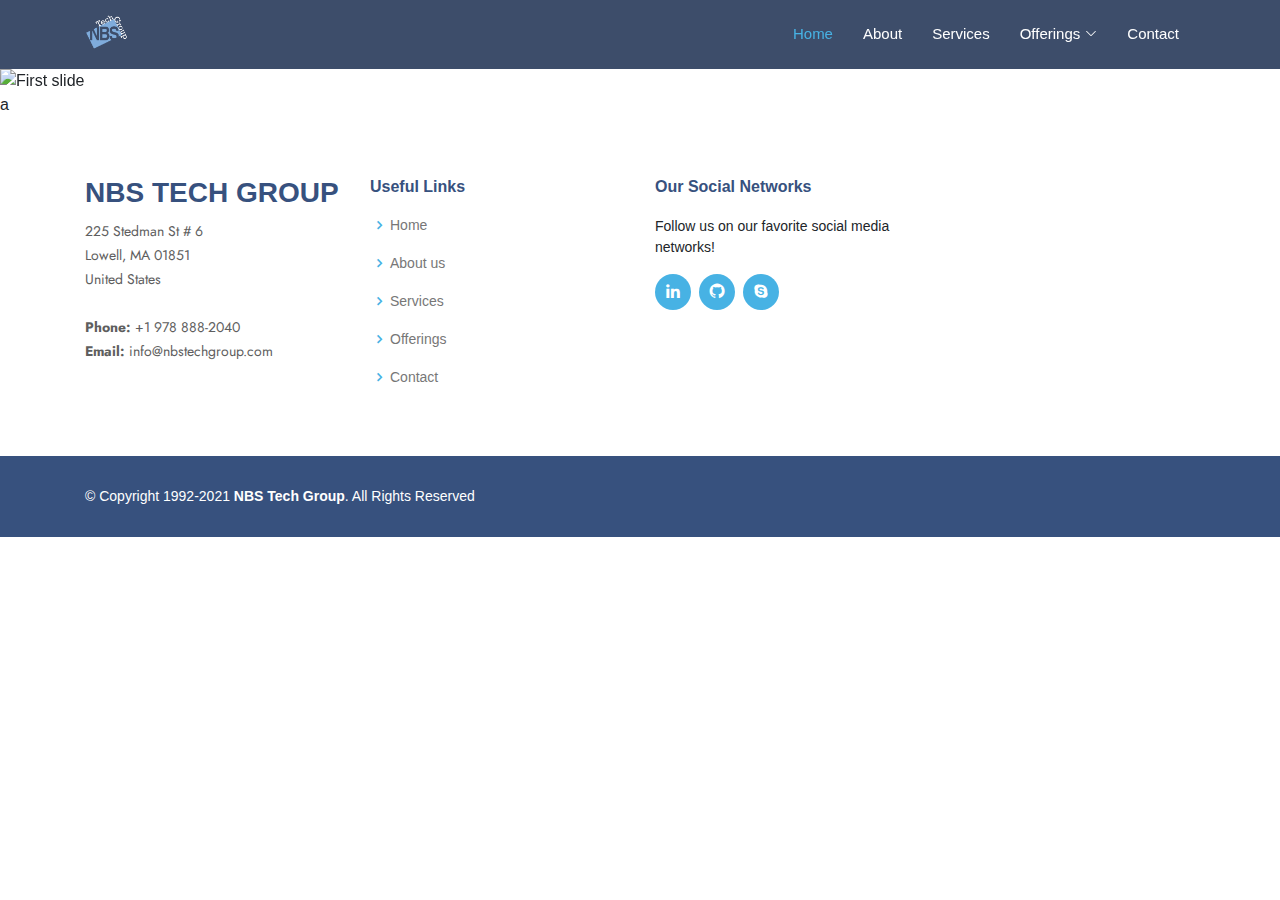
==== v3mar/index.html @ 7b172de6 "First commit" ====
<!DOCTYPE html>
<html lang="en">

<head>
  <meta charset="utf-8">
  <meta content="width=device-width, initial-scale=1.0" name="viewport">

  <title>NBS Tech Group</title>
  <meta content="" name="description">
  <meta content="" name="keywords">

  <!-- Favicons -->
  <link href="assets/img/favicon.png" rel="icon">
  <link href="assets/img/apple-touch-icon.png" rel="apple-touch-icon">

  <!-- Google Fonts -->
  <link href="https://fonts.googleapis.com/css?family=Open+Sans:300,300i,400,400i,600,600i,700,700i|Jost:300,300i,400,400i,500,500i,600,600i,700,700i|Poppins:300,300i,400,400i,500,500i,600,600i,700,700i" rel="stylesheet">

  <!-- Vendor CSS Files -->
  <link href="assets/vendor/aos/aos.css" rel="stylesheet">
  <link href="assets/vendor/bootstrap/css/bootstrap.min.css" rel="stylesheet">
  <link href="assets/vendor/bootstrap-icons/bootstrap-icons.css" rel="stylesheet">
  <link href="assets/vendor/boxicons/css/boxicons.min.css" rel="stylesheet">
  <link href="assets/vendor/glightbox/css/glightbox.min.css" rel="stylesheet">
  <link href="assets/vendor/remixicon/remixicon.css" rel="stylesheet">
  <link href="assets/vendor/swiper/swiper-bundle.min.css" rel="stylesheet">

  <!-- Template Main CSS File -->
  <link href="assets/css/style.css" rel="stylesheet">
<body>

  <!-- ======= Header ======= -->
  <header id="header" class="fixed-top ">
    <div class="container d-flex align-items-center">


      <a href="index.html" class="logo me-auto"><img src="assets/img/logo.png" alt="" class="img-fluid"></a>

      <nav id="navbar" class="navbar">
        <ul>
          <li><a class="nav-link scrollto active" href="#hero">Home</a></li>
          <li><a class="nav-link scrollto" href="about.html">About</a></li>
          <li><a class="nav-link scrollto" href="services.html">Services</a></li>
          <li class="dropdown"><a href="#"><span>Offerings</span> <i class="bi bi-chevron-down"></i></a>
            <ul>
              <li><a href="#">Network</a></li>
              <li><a href="#">DataCenter</a></li>
              <li><a href="#">Security</a></li>
            </ul>
          </li>
          <li><a class="nav-link scrollto" href="contact.html">Contact</a></li>
        </ul>
        <i class="bi bi-list mobile-nav-toggle"></i>
      </nav><!-- .navbar -->

    </div>
  </header><!-- End Header -->

  <!-- ======= Hero Section ======= -->
  <!-- <section id="hero" class="d-flex align-items-center">

    <div class="container">
      <div class="row">
        <div class="col-lg-6 d-flex flex-column justify-content-center pt-4 pt-lg-0 order-2 order-lg-1" data-aos="fade-up" data-aos-delay="200">
          <h1>Better Solutions For Your Business</h1>
        </div>
        <div class="col-lg-6 order-1 order-lg-2 hero-img" data-aos="zoom-in" data-aos-delay="200">
          <img src="assets/img/hero-img.png" class="img-fluid animated" alt="">
        </div>
      </div>
    </div>

  </section> End Hero -->
  <div id="carouselExampleIndicators" class="carousel slide" data-ride="carousel">
    <ol class="carousel-indicators">
        <li data-target="#carouselExampleIndicators" data-slide-to="0" class="active"></li>
        <li data-target="#carouselExampleIndicators" data-slide-to="1"></li>
        <li data-target="#carouselExampleIndicators" data-slide-to="2"></li>
    </ol>
    <div class="carousel-inner">
        <div class="carousel-item active">
            <img class="d-block w-100" src="https://placeimg.com/1080/500/animals" alt="First slide">
            <div class="carousel-caption d-none d-md-block">
                <h5>My Caption Title (1st Image)</h5>
                <p>The whole caption will only show up if the screen is at least medium size.</p>
            </div>
        </div>
        <div class="carousel-item">
            <img class="d-block w-100" src="https://placeimg.com/1080/500/arch" alt="Second slide">
        </div>
        <div class="carousel-item">
            <img class="d-block w-100" src="https://placeimg.com/1080/500/nature" alt="Third slide">
        </div>
    </div>
    <a class="carousel-control-prev" href="#carouselExampleIndicators" role="button" data-slide="prev">
        <span class="carousel-control-prev-icon" aria-hidden="true"></span>
        <span class="sr-only">Previous</span>
    </a>
    <a class="carousel-control-next" href="#carouselExampleIndicators" role="button" data-slide="next">
      <span class="sr-only">Next</span>
      <span class="carousel-control-next-icon" aria-hidden="true"></span>
    </a>
</div>a
  <!-- ======= Footer ======= -->
  <footer id="footer">
    <div class="footer-top">
      <div class="container">
        <div class="row">

          <div class="col-lg-3 col-md-6 footer-contact">
            <h3>NBS Tech Group</h3>
            <p>
              225 Stedman St # 6 <br>
              Lowell, MA 01851<br>
              United States <br><br>
              <strong>Phone:</strong> +1 978 888-2040<br>
              <strong>Email:</strong> info@nbstechgroup.com<br>
            </p>
          </div>

          <div class="col-lg-3 col-md-6 footer-links">
            <h4>Useful Links</h4>
            <ul>
              <li><i class="bx bx-chevron-right"></i> <a href="index.html">Home</a></li>
              <li><i class="bx bx-chevron-right"></i> <a href="about.html">About us</a></li>
              <li><i class="bx bx-chevron-right"></i> <a href="services.html">Services</a></li>
              <li><i class="bx bx-chevron-right"></i> <a href="offerings.html">Offerings</a></li>
              <li><i class="bx bx-chevron-right"></i> <a href="contact.html">Contact</a></li>
            </ul>
          </div>

          <div class="col-lg-3 col-md-6 footer-links">
            <h4>Our Social Networks</h4>
            <p>Follow us on our favorite social media networks!</p>
            <div class="social-links mt-3">
              <a href="#" class="linkedin"><i class="bx bxl-linkedin"></i></a>
              <a href="#" class="github"><i class="bx bxl-github"></i></a>
              <a href="#" class="google-plus"><i class="bx bxl-skype"></i></a>
            </div>
          </div>

        </div>
      </div>
    </div>

    <div class="container footer-bottom clearfix">
      <div class="copyright">
        &copy; Copyright 1992-2021 <strong><span>NBS Tech Group</span></strong>. All Rights Reserved
      </div>
    </div>
  </footer><!-- End Footer -->

  <div id="preloader"></div>
  <a href="#" class="back-to-top d-flex align-items-center justify-content-center"><i class="bi bi-arrow-up-short"></i></a>

  <!-- Vendor JS Files -->
  <script src="assets/vendor/aos/aos.js"></script>
  <script src="assets/vendor/bootstrap/js/bootstrap.bundle.min.js"></script>
  <script src="assets/vendor/glightbox/js/glightbox.min.js"></script>
  <script src="assets/vendor/isotope-layout/isotope.pkgd.min.js"></script>
  <script src="assets/vendor/php-email-form/validate.js"></script>
  <script src="assets/vendor/swiper/swiper-bundle.min.js"></script>
  <script src="assets/vendor/waypoints/noframework.waypoints.js"></script>

<!-- CDN Files  -->
<link rel="stylesheet" href="https://maxcdn.bootstrapcdn.com/bootstrap/4.0.0/css/bootstrap.min.css" integrity="sha384-Gn5384xqQ1aoWXA+058RXPxPg6fy4IWvTNh0E263XmFcJlSAwiGgFAW/dAiS6JXm" crossorigin="anonymous">

<script src="https://code.jquery.com/jquery-3.2.1.slim.min.js" integrity="sha384-KJ3o2DKtIkvYIK3UENzmM7KCkRr/rE9/Qpg6aAZGJwFDMVNA/GpGFF93hXpG5KkN" crossorigin="anonymous"></script>
<script src="https://maxcdn.bootstrapcdn.com/bootstrap/4.0.0/js/bootstrap.min.js" integrity="sha384-JZR6Spejh4U02d8jOt6vLEHfe/JQGiRRSQQxSfFWpi1MquVdAyjUar5+76PVCmYl" crossorigin="anonymous"></script>

  <!-- Template Main JS File -->
  <script src="assets/js/main.js"></script>

</body>
</html>
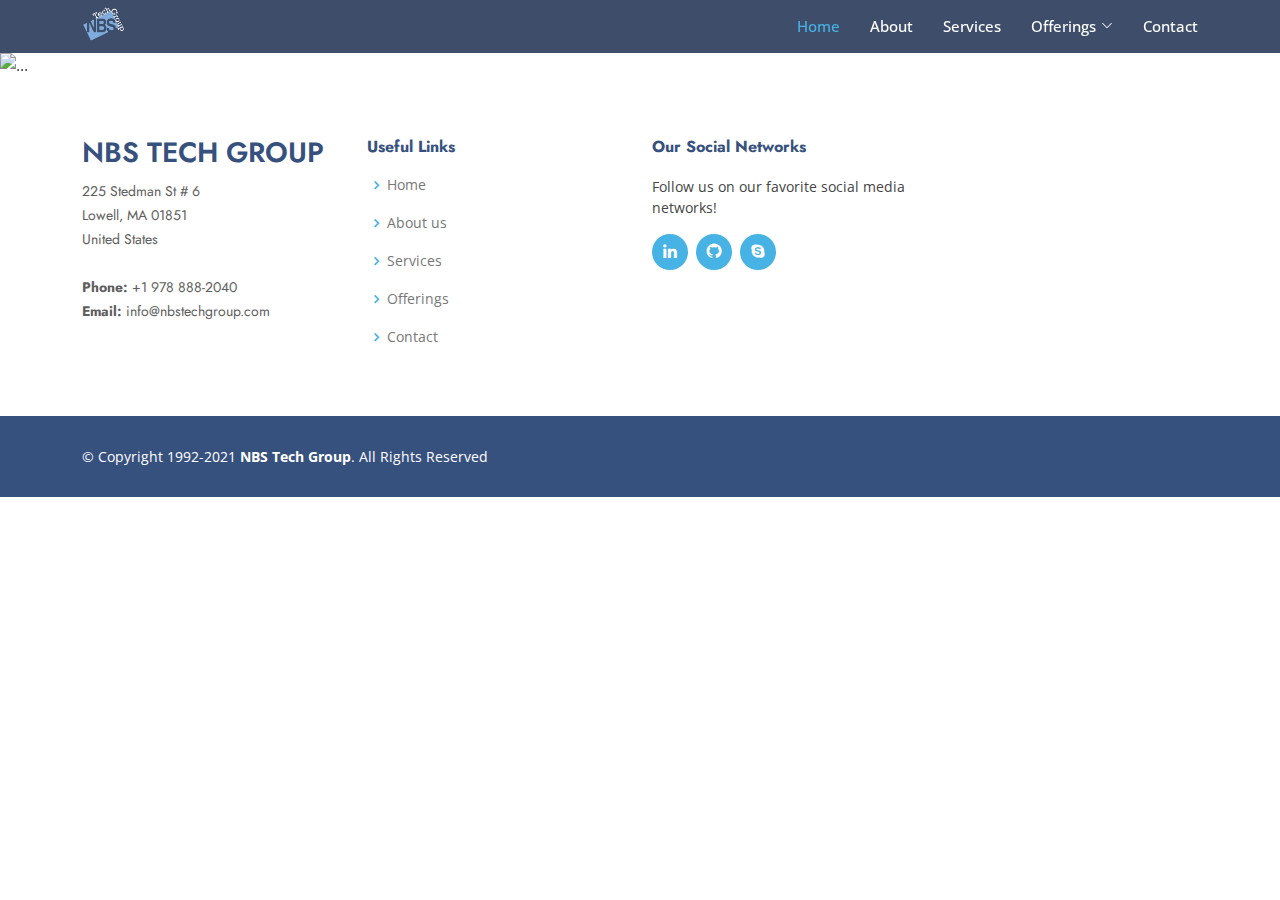
==== commit 3218b72f: "navbar bug" ====
--- a/v3mar/index.html
+++ b/v3mar/index.html
@@ -56,51 +56,44 @@
     </div>
   </header><!-- End Header -->
 
-  <!-- ======= Hero Section ======= -->
-  <!-- <section id="hero" class="d-flex align-items-center">
-
-    <div class="container">
-      <div class="row">
-        <div class="col-lg-6 d-flex flex-column justify-content-center pt-4 pt-lg-0 order-2 order-lg-1" data-aos="fade-up" data-aos-delay="200">
-          <h1>Better Solutions For Your Business</h1>
+  <div id="carouselExampleCaptions" class="carousel slide" data-bs-ride="carousel">
+    <div class="carousel-indicators">
+      <button type="button" data-bs-target="#carouselExampleCaptions" data-bs-slide-to="0" class="active" aria-current="true" aria-label="Slide 1"></button>
+      <button type="button" data-bs-target="#carouselExampleCaptions" data-bs-slide-to="1" aria-label="Slide 2"></button>
+      <button type="button" data-bs-target="#carouselExampleCaptions" data-bs-slide-to="2" aria-label="Slide 3"></button>
+    </div>
+    <div class="carousel-inner">
+      <div class="carousel-item active">
+        <img src="https://placeimg.com/1080/500/animals" class="d-block w-100" alt="...">
+        <div class="carousel-caption d-none d-md-block">
+          <h5>First slide label</h5>
+          <p>Some representative placeholder content for the first slide.</p>
         </div>
-        <div class="col-lg-6 order-1 order-lg-2 hero-img" data-aos="zoom-in" data-aos-delay="200">
-          <img src="assets/img/hero-img.png" class="img-fluid animated" alt="">
+      </div>
+      <div class="carousel-item">
+        <img src="https://placeimg.com/1080/500/arch" class="d-block w-100" alt="...">
+        <div class="carousel-caption d-none d-md-block">
+          <h5>Second slide label</h5>
+          <p>Some representative placeholder content for the second slide.</p>
+        </div>
+      </div>
+      <div class="carousel-item">
+        <img src="https://placeimg.com/1080/500/nature" class="d-block w-100" alt="...">
+        <div class="carousel-caption d-none d-md-block">
+          <h5>Third slide label</h5>
+          <p>Some representative placeholder content for the third slide.</p>
         </div>
       </div>
     </div>
-
-  </section> End Hero -->
-  <div id="carouselExampleIndicators" class="carousel slide" data-ride="carousel">
-    <ol class="carousel-indicators">
-        <li data-target="#carouselExampleIndicators" data-slide-to="0" class="active"></li>
-        <li data-target="#carouselExampleIndicators" data-slide-to="1"></li>
-        <li data-target="#carouselExampleIndicators" data-slide-to="2"></li>
-    </ol>
-    <div class="carousel-inner">
-        <div class="carousel-item active">
-            <img class="d-block w-100" src="https://placeimg.com/1080/500/animals" alt="First slide">
-            <div class="carousel-caption d-none d-md-block">
-                <h5>My Caption Title (1st Image)</h5>
-                <p>The whole caption will only show up if the screen is at least medium size.</p>
-            </div>
-        </div>
-        <div class="carousel-item">
-            <img class="d-block w-100" src="https://placeimg.com/1080/500/arch" alt="Second slide">
-        </div>
-        <div class="carousel-item">
-            <img class="d-block w-100" src="https://placeimg.com/1080/500/nature" alt="Third slide">
-        </div>
-    </div>
-    <a class="carousel-control-prev" href="#carouselExampleIndicators" role="button" data-slide="prev">
-        <span class="carousel-control-prev-icon" aria-hidden="true"></span>
-        <span class="sr-only">Previous</span>
-    </a>
-    <a class="carousel-control-next" href="#carouselExampleIndicators" role="button" data-slide="next">
-      <span class="sr-only">Next</span>
+    <button class="carousel-control-prev" type="button" data-bs-target="#carouselExampleCaptions"  data-bs-slide="prev">
+      <span class="carousel-control-prev-icon" aria-hidden="true"></span>
+      <span class="visually-hidden">Previous</span>
+    </button>
+    <button class="carousel-control-next" type="button" data-bs-target="#carouselExampleCaptions"  data-bs-slide="next">
       <span class="carousel-control-next-icon" aria-hidden="true"></span>
-    </a>
-</div>a
+      <span class="visually-hidden">Next</span>
+    </button>
+  </div>
   <!-- ======= Footer ======= -->
   <footer id="footer">
     <div class="footer-top">
@@ -162,12 +155,6 @@
   <script src="assets/vendor/swiper/swiper-bundle.min.js"></script>
   <script src="assets/vendor/waypoints/noframework.waypoints.js"></script>
 
-<!-- CDN Files  -->
-<link rel="stylesheet" href="https://maxcdn.bootstrapcdn.com/bootstrap/4.0.0/css/bootstrap.min.css" integrity="sha384-Gn5384xqQ1aoWXA+058RXPxPg6fy4IWvTNh0E263XmFcJlSAwiGgFAW/dAiS6JXm" crossorigin="anonymous">
-
-<script src="https://code.jquery.com/jquery-3.2.1.slim.min.js" integrity="sha384-KJ3o2DKtIkvYIK3UENzmM7KCkRr/rE9/Qpg6aAZGJwFDMVNA/GpGFF93hXpG5KkN" crossorigin="anonymous"></script>
-<script src="https://maxcdn.bootstrapcdn.com/bootstrap/4.0.0/js/bootstrap.min.js" integrity="sha384-JZR6Spejh4U02d8jOt6vLEHfe/JQGiRRSQQxSfFWpi1MquVdAyjUar5+76PVCmYl" crossorigin="anonymous"></script>
-
   <!-- Template Main JS File -->
   <script src="assets/js/main.js"></script>
 
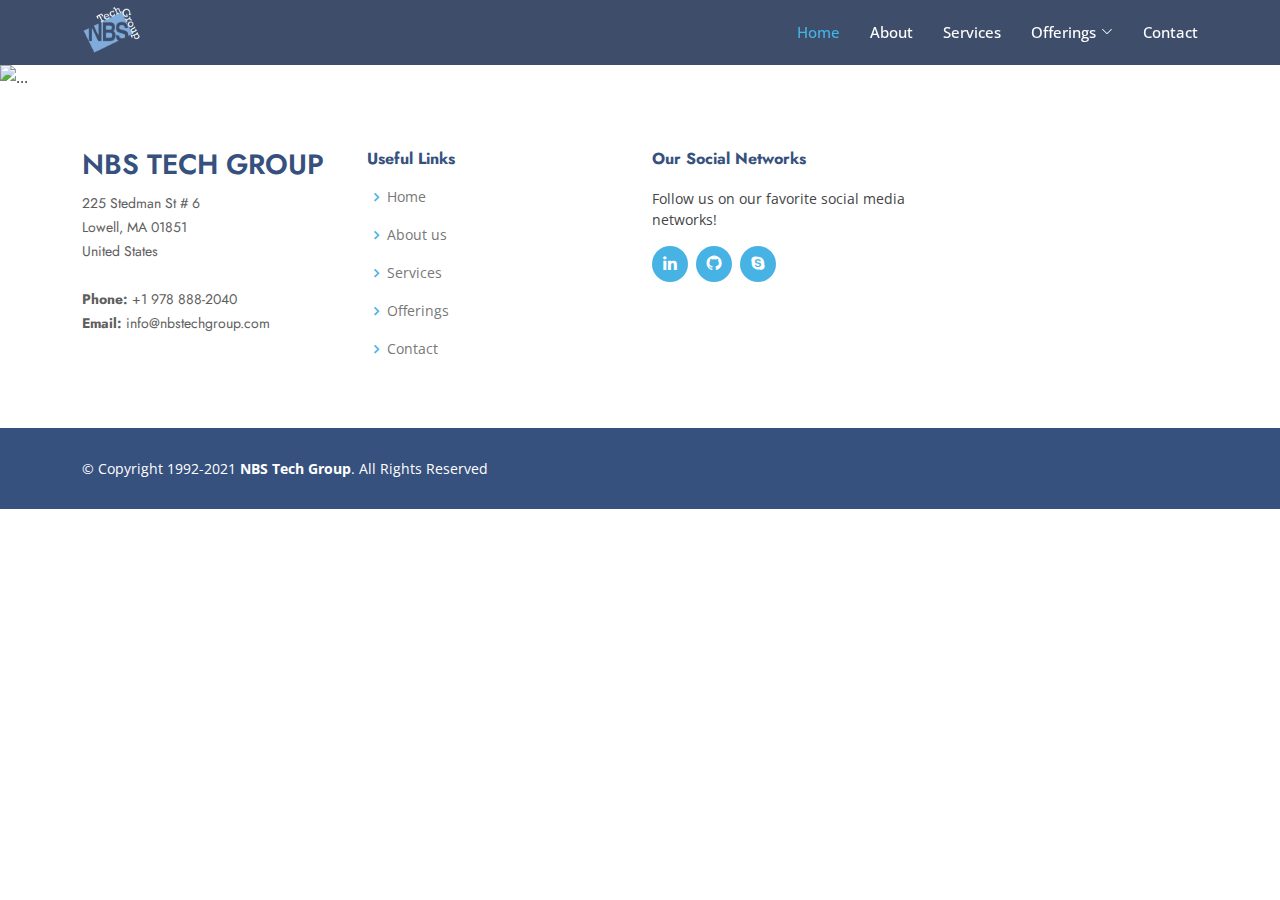
==== commit e50eee94: "populated offerings" ====
--- a/v3mar/index.html
+++ b/v3mar/index.html
@@ -33,19 +33,18 @@
   <header id="header" class="fixed-top ">
     <div class="container d-flex align-items-center">
 
-
       <a href="index.html" class="logo me-auto"><img src="assets/img/logo.png" alt="" class="img-fluid"></a>
 
       <nav id="navbar" class="navbar">
         <ul>
-          <li><a class="nav-link scrollto active" href="#hero">Home</a></li>
+          <li><a class="nav-link scrollto active" href="index.html">Home</a></li>
           <li><a class="nav-link scrollto" href="about.html">About</a></li>
           <li><a class="nav-link scrollto" href="services.html">Services</a></li>
-          <li class="dropdown"><a href="#"><span>Offerings</span> <i class="bi bi-chevron-down"></i></a>
+          <li class="dropdown"><a href="offerings.html"><span>Offerings</span> <i class="bi bi-chevron-down"></i></a>
             <ul>
-              <li><a href="#">Network</a></li>
-              <li><a href="#">DataCenter</a></li>
-              <li><a href="#">Security</a></li>
+              <li><a href="offerings.html#network">Network</a></li>
+              <li><a href="offerings.html#datacenter">DataCenter</a></li>
+              <li><a href="offerings.html#security">Security</a></li>
             </ul>
           </li>
           <li><a class="nav-link scrollto" href="contact.html">Contact</a></li>
@@ -71,7 +70,7 @@
         </div>
       </div>
       <div class="carousel-item">
-        <img src="https://placeimg.com/1080/500/arch" class="d-block w-100" alt="...">
+        <img src="https://placeimg.com/1080/500/any" class="d-block w-100" alt="...">
         <div class="carousel-caption d-none d-md-block">
           <h5>Second slide label</h5>
           <p>Some representative placeholder content for the second slide.</p>
--- a/v3mar/assets/css/style.css
+++ b/v3mar/assets/css/style.css
@@ -134,7 +134,7 @@
 }
 
 #header .logo img {
-  max-height: 40px;
+  max-height: 55px;
 }
 
 /*--------------------------------------------------------------
@@ -636,6 +636,10 @@
 /*--------------------------------------------------------------
 # Why Us
 --------------------------------------------------------------*/
+/* #why-us { 
+  background-color: white;
+} */
+
 .why-us .content {
   padding: 60px 100px 0 100px;
 }
@@ -678,7 +682,7 @@
 
 .why-us .accordion-list li {
   padding: 20px;
-  background: #fff;
+  background: #f3f5fa;
   border-radius: 4px;
 }
 
